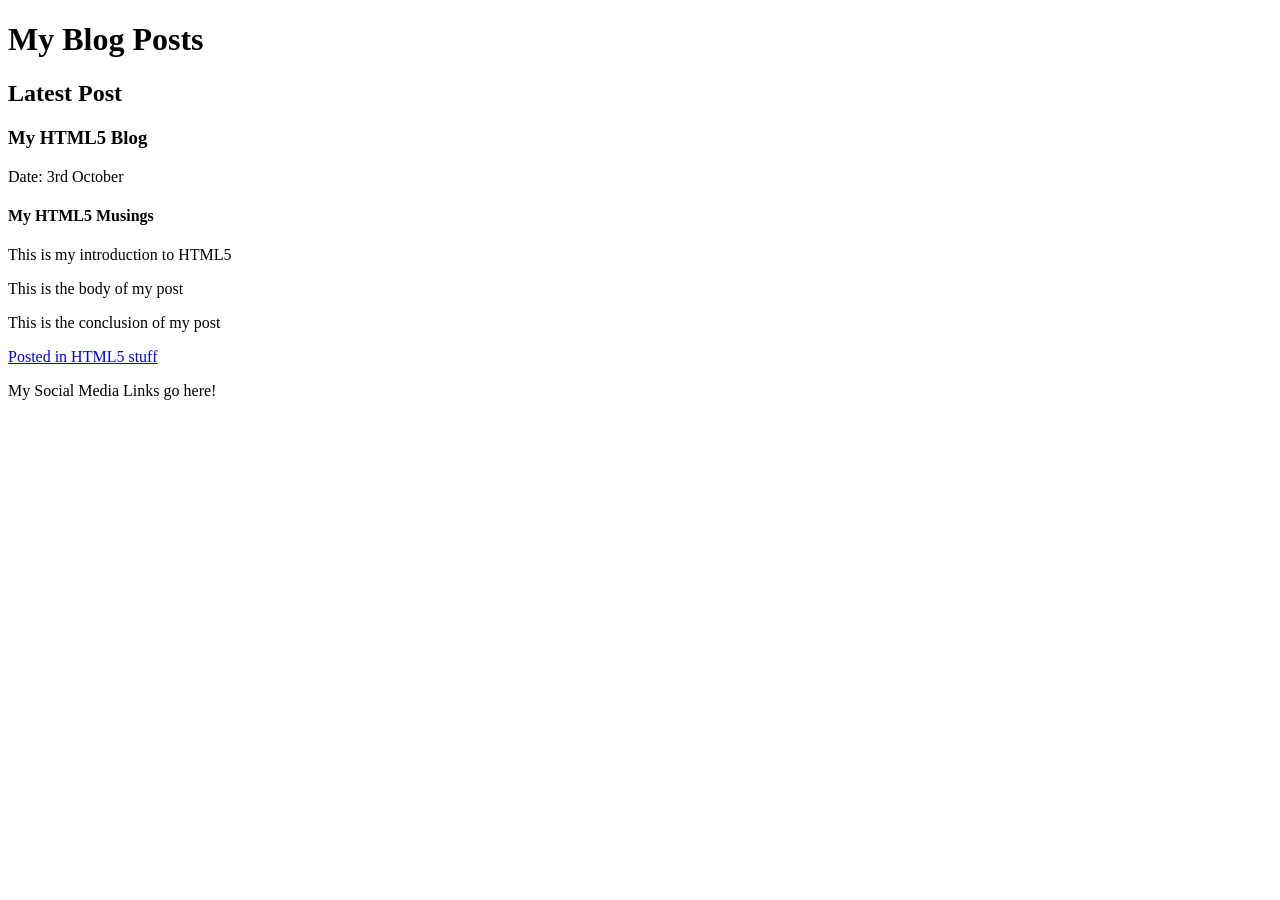
==== 01_StructuralHTML/starter/index.html @ abe12408 "Added all files" ====
<!DOCTYPE html>
<html lang="en">
<head>
    <meta charset="UTF-8">
    <meta name="viewport" content="width=device-width, initial-scale=1.0">
    <meta http-equiv="X-UA-Compatible" content="ie=edge">
    <title>Structural HTML</title>
</head>
<body>
    <div id="heading">
        <h1>My Blog Posts</h1>
    </div>
    <div id="latestPostsSection">
        <div id="sectionHeader">
            <h2>Latest Post</h2>
        </div>
        <div id="article">
            <div id="articleHeader">
                <h3>My HTML5 Blog</h3>
                <p>Date: 3rd October</p>
            </div>
            <div id="mainArticle">
                <h4>My HTML5 Musings</h4>
                <p id="intro">This is my introduction to HTML5</p>
                <p id="postBody">This is the body of my post</p>
                <p id="conclusion">This is the conclusion of my post</p>
            </div>
            <div id="articleFooter">
                <div id="address">
                    <a href="#">Posted in HTML5 stuff</a>
                </div>
            </div>
        </div>
    </div>
    <div id="footer">
        <p>My Social Media Links go here!</p>
    </div>
</body>
</html>
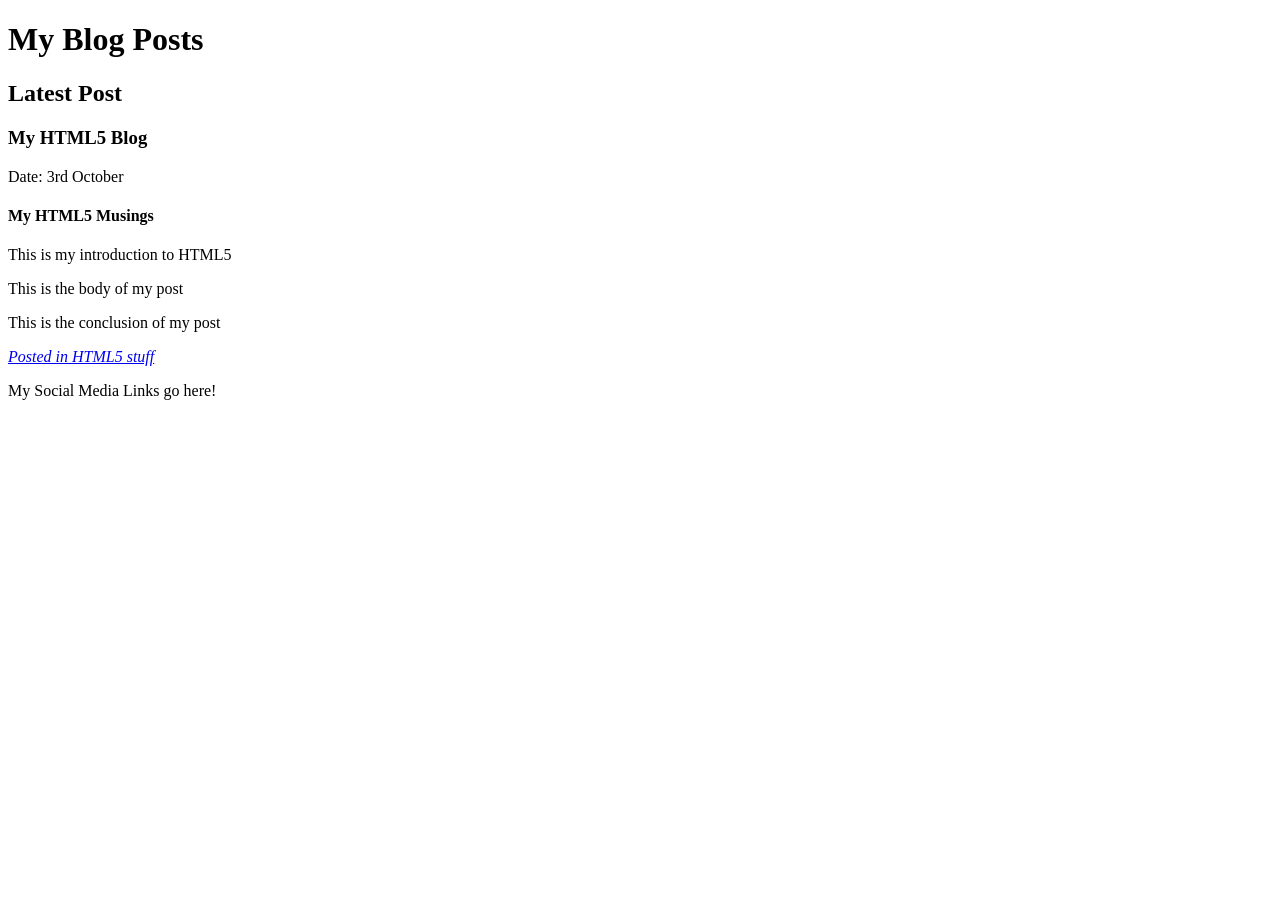
==== commit 08d2da92: "Hyperlinks solution" ====
--- a/01_StructuralHTML/starter/index.html
+++ b/01_StructuralHTML/starter/index.html
@@ -7,33 +7,34 @@
     <title>Structural HTML</title>
 </head>
 <body>
-    <div id="heading">
+    <header>
         <h1>My Blog Posts</h1>
-    </div>
-    <div id="latestPostsSection">
-        <div id="sectionHeader">
+    </header>
+    <section>
+        <header>
             <h2>Latest Post</h2>
-        </div>
-        <div id="article">
-            <div id="articleHeader">
+        </header>
+        <article>
+            <header>
                 <h3>My HTML5 Blog</h3>
                 <p>Date: 3rd October</p>
-            </div>
-            <div id="mainArticle">
+            </header>
+            <section>
                 <h4>My HTML5 Musings</h4>
                 <p id="intro">This is my introduction to HTML5</p>
                 <p id="postBody">This is the body of my post</p>
                 <p id="conclusion">This is the conclusion of my post</p>
-            </div>
-            <div id="articleFooter">
-                <div id="address">
+            </section>
+            <footer>
+                <address>
                     <a href="#">Posted in HTML5 stuff</a>
-                </div>
-            </div>
-        </div>
-    </div>
-    <div id="footer">
+                </address>
+            </footer>
+        </article>
+    </section>
+    <footer>
         <p>My Social Media Links go here!</p>
-    </div>
+    </footer>
 </body>
-</html>+</html>
+<!-- Use https://hoyois.github.io/html5outliner/ to check indents -->
